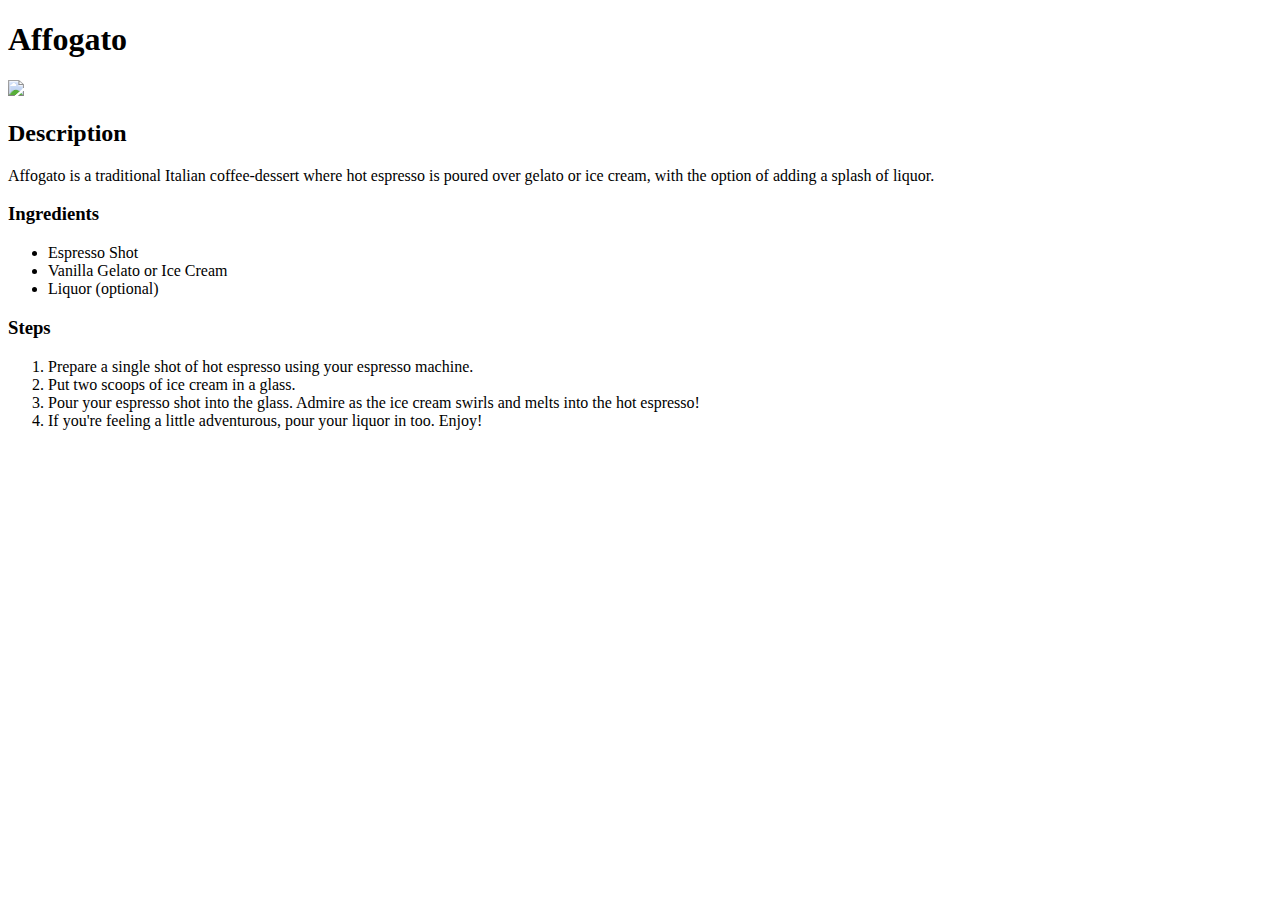
==== recipes/affogato.html @ 7db5b540 "feat: add affogato and cappuccino recipe pages" ====
<!DOCTYPE html>
<html lang="en">
<head>
    <meta charset="UTF-8">
    <meta name="viewport" content="width=device-width, initial-scale=1.0">
    <title>Odin Recipes | Affogato</title>
</head>
<body>
    <h1>Affogato</h1>
    <img src="../images/affogato.gif" width="300">
    <h2>Description</h2>
    <p>
        Affogato is a traditional Italian coffee-dessert where hot espresso is poured over gelato or ice cream, with the option of adding a splash of liquor.
    </p>
    <h3>Ingredients</h3>
    <ul>
        <li>Espresso Shot</li>
        <li>Vanilla Gelato or Ice Cream</li>
        <li>Liquor (optional)</li>
    </ul>
    <h3>Steps</h3>
    <ol>
        <li>Prepare a single shot of hot espresso using your espresso machine.</li>
        <li>Put two scoops of ice cream in a glass.</li>
        <li>Pour your espresso shot into the glass. Admire as the ice cream swirls and melts into the hot espresso!</li>
        <li>If you're feeling a little adventurous, pour your liquor in too. Enjoy!</li>
    </ol>
</body>
</html>
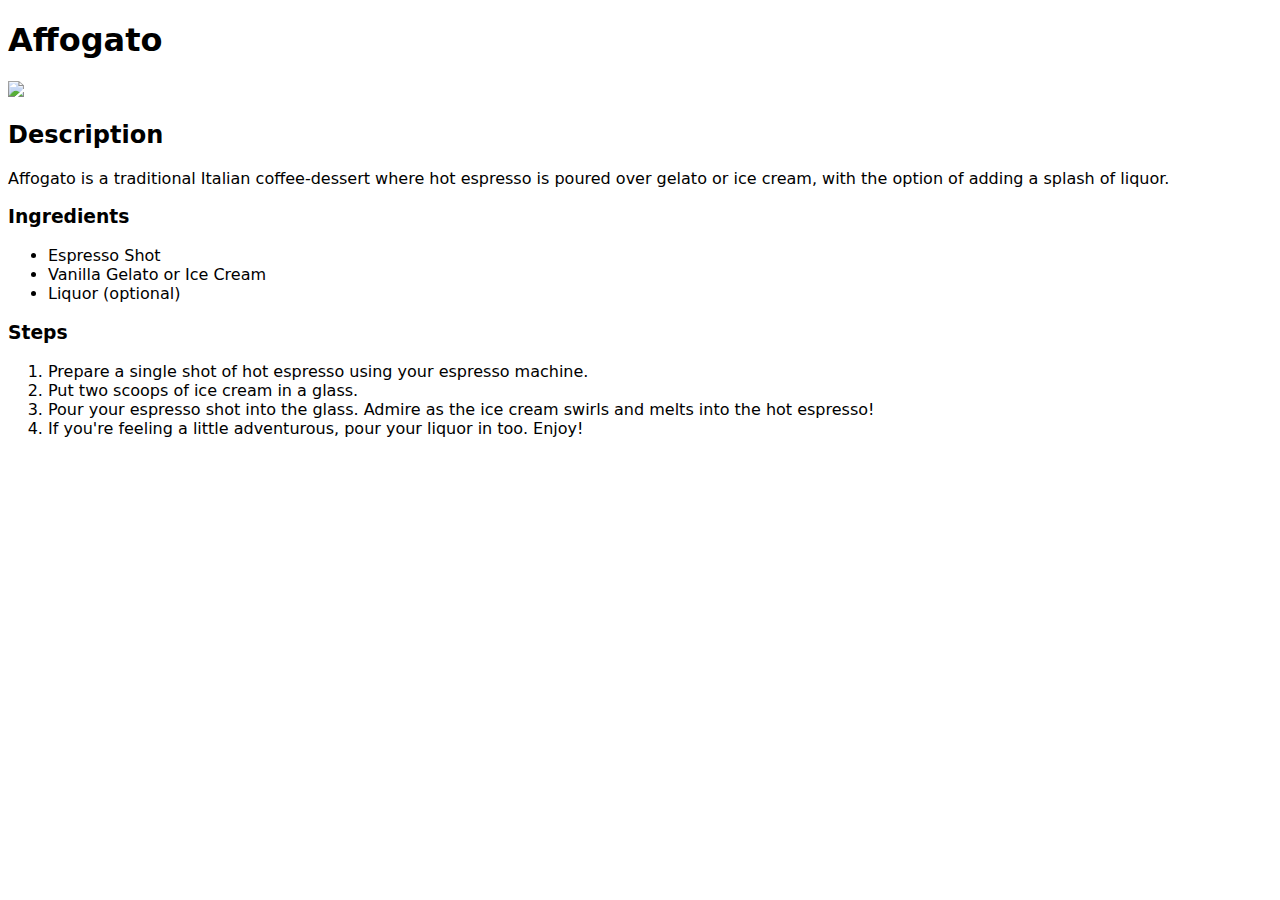
==== commit 1629759f: "feat: add style to pages" ====
--- a/recipes/affogato.html
+++ b/recipes/affogato.html
@@ -4,6 +4,8 @@
     <meta charset="UTF-8">
     <meta name="viewport" content="width=device-width, initial-scale=1.0">
     <title>Odin Recipes | Affogato</title>
+    <link rel="stylesheet" href="../styles.css">
+</head>
 </head>
 <body>
     <h1>Affogato</h1>
--- a/styles.css
+++ b/styles.css
@@ -0,0 +1,7 @@
+* {
+    font-family: system-ui, -apple-system, BlinkMacSystemFont, 'Segoe UI', Roboto, Oxygen, Ubuntu, Cantarell, 'Open Sans', 'Helvetica Neue', sans-serif;
+}
+
+#Odin {
+    color: #0037A3;
+}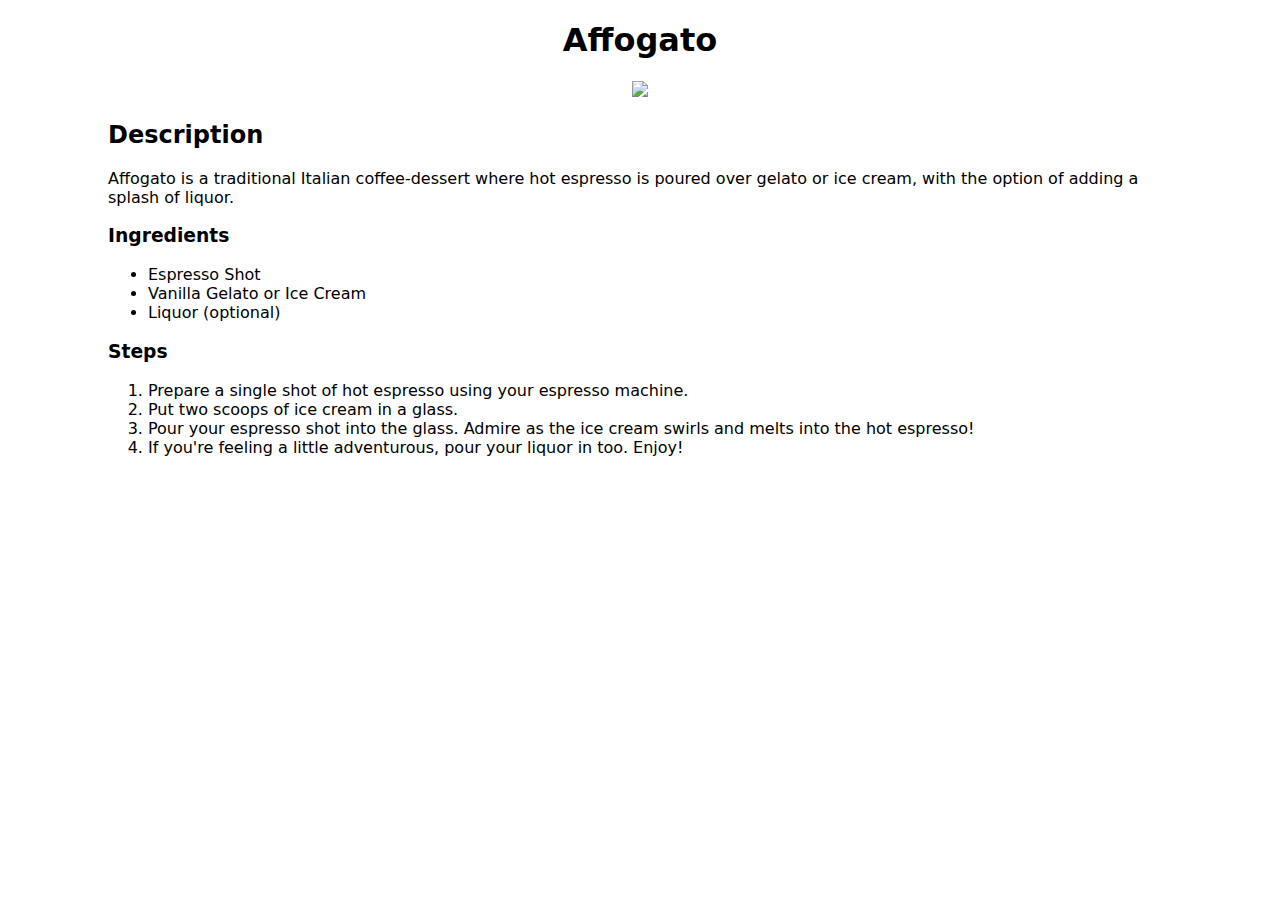
==== commit 62906fb8: "feat: add style to pages with padding and margin" ====
--- a/recipes/affogato.html
+++ b/recipes/affogato.html
@@ -8,24 +8,35 @@
 </head>
 </head>
 <body>
-    <h1>Affogato</h1>
-    <img src="../images/affogato.gif" width="300">
-    <h2>Description</h2>
-    <p>
-        Affogato is a traditional Italian coffee-dessert where hot espresso is poured over gelato or ice cream, with the option of adding a splash of liquor.
-    </p>
-    <h3>Ingredients</h3>
-    <ul>
-        <li>Espresso Shot</li>
-        <li>Vanilla Gelato or Ice Cream</li>
-        <li>Liquor (optional)</li>
-    </ul>
-    <h3>Steps</h3>
-    <ol>
-        <li>Prepare a single shot of hot espresso using your espresso machine.</li>
-        <li>Put two scoops of ice cream in a glass.</li>
-        <li>Pour your espresso shot into the glass. Admire as the ice cream swirls and melts into the hot espresso!</li>
-        <li>If you're feeling a little adventurous, pour your liquor in too. Enjoy!</li>
-    </ol>
+    <div class="centralize">
+        <h1>Affogato</h1>
+        <img src="../images/affogato.gif" width="300">
+    </div>
+
+    <div class="description">
+        <h2>Description</h2>
+        <p>
+            Affogato is a traditional Italian coffee-dessert where hot espresso is poured over gelato or ice cream, with the option of adding a splash of liquor.
+        </p>
+    </div>
+    
+    <div class="ingredients">
+        <h3>Ingredients</h3>
+        <ul>
+            <li>Espresso Shot</li>
+            <li>Vanilla Gelato or Ice Cream</li>
+            <li>Liquor (optional)</li>
+        </ul>
+    </div>
+
+    <div class="steps">
+        <h3>Steps</h3>
+        <ol>
+            <li>Prepare a single shot of hot espresso using your espresso machine.</li>
+            <li>Put two scoops of ice cream in a glass.</li>
+            <li>Pour your espresso shot into the glass. Admire as the ice cream swirls and melts into the hot espresso!</li>
+            <li>If you're feeling a little adventurous, pour your liquor in too. Enjoy!</li>
+        </ol>
+    </div>
 </body>
 </html>--- a/styles.css
+++ b/styles.css
@@ -2,6 +2,28 @@
     font-family: system-ui, -apple-system, BlinkMacSystemFont, 'Segoe UI', Roboto, Oxygen, Ubuntu, Cantarell, 'Open Sans', 'Helvetica Neue', sans-serif;
 }
 
-#Odin {
+#odin {
     color: #0037A3;
+    text-align: center;
+}
+
+.centralize {
+    text-align: center;
+}
+
+.list-centralize {
+    display: inline-block;
+    text-align: left;
+}
+
+.description {
+    margin: auto 100px;
+}
+
+.ingredients {
+    margin: auto 100px;
+}
+
+.steps {
+    margin: auto 100px;
 }